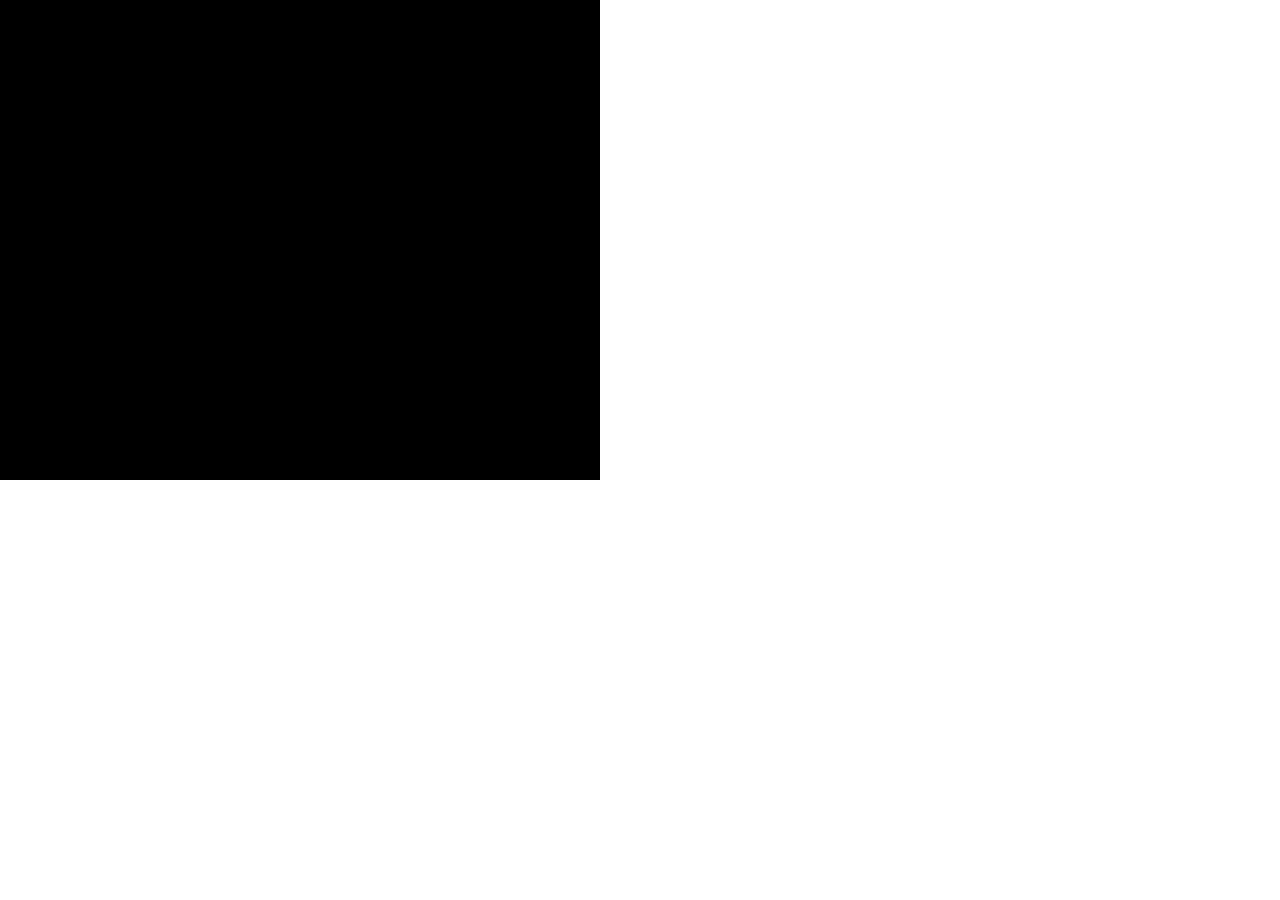
==== index.html @ b29eef08 "Basic starting files" ====
<!DOCTYPE html>
<html lang="en">
<head>
    <meta charset="UTF-8">
    <meta http-equiv="X-UA-Compatible" content="IE=edge">
    <meta name="viewport" content="width=device-width, initial-scale=1.0">
    <link rel="stylesheet" href="main.css">
    <title>Document</title>
</head>
<body>
    <div id="container"><canvas id="canvas1">
    </canvas></div>
    <script src="app.js"></script>
</body>
</html>
---- main.css ----
*{
    margin:0;
    padding:0;
    box-sizing: border-box;
}
body{
    width: 100vw;
    height: 100vh;
}
#container{
   margin: auto;
}
#canvas1 {
background:black;
width: 600px;
height: 480px;
}
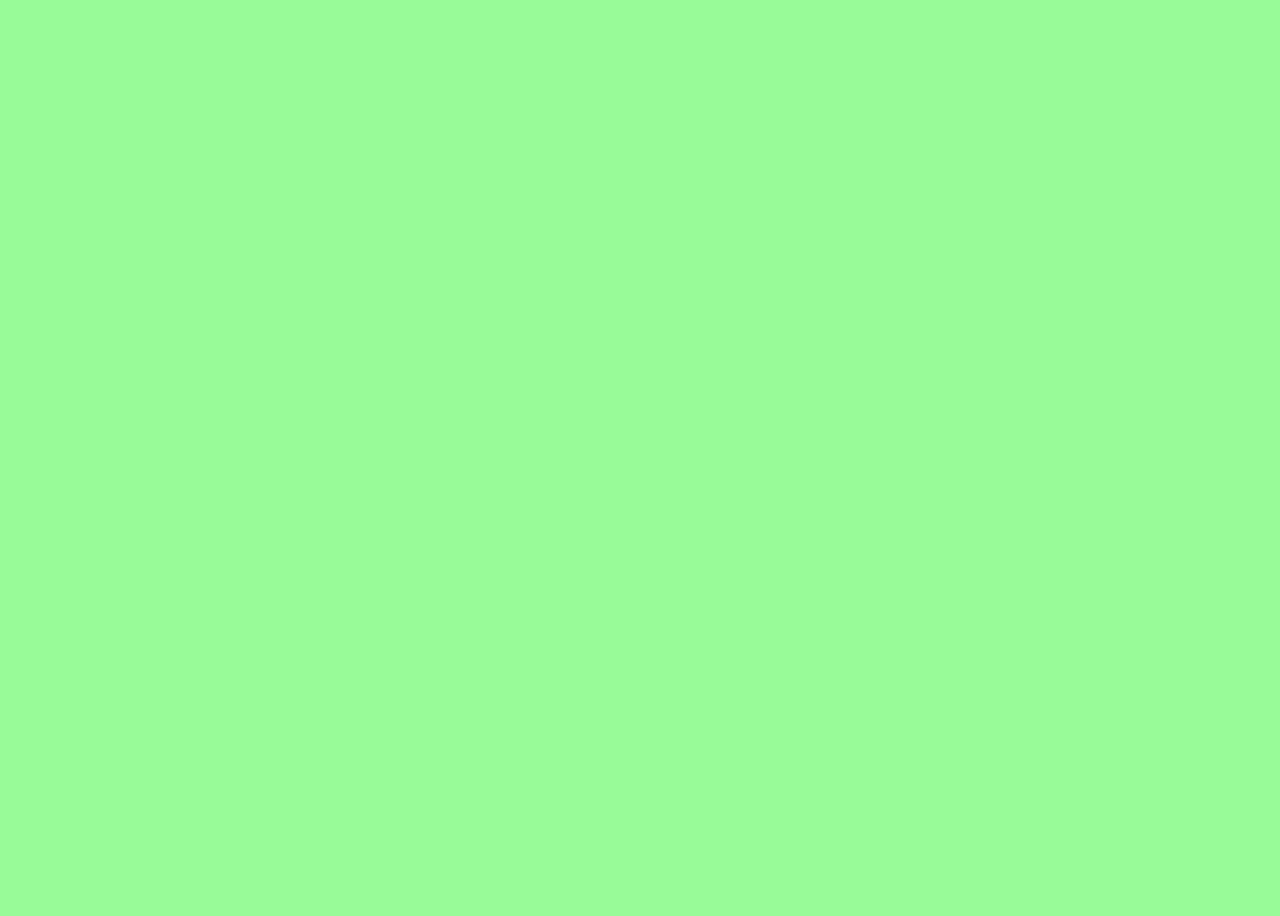
==== commit fc16c73b: "imported p5js with cdn and rewrote the drawing app" ====
--- a/index.html
+++ b/index.html
@@ -4,12 +4,12 @@
     <meta charset="UTF-8">
     <meta http-equiv="X-UA-Compatible" content="IE=edge">
     <meta name="viewport" content="width=device-width, initial-scale=1.0">
+    <title>Document</title>
     <link rel="stylesheet" href="main.css">
-    <title>Document</title>
 </head>
 <body>
-    <div id="container"><canvas id="canvas1">
-    </canvas></div>
-    <script src="app.js"></script>
+    
 </body>
+<script src="https://cdnjs.cloudflare.com/ajax/libs/p5.js/1.5.0/p5.min.js"></script>
+<script src="sketch.js"></script>
 </html>--- a/main.css
+++ b/main.css
@@ -1,17 +1,13 @@
-*{
-    margin:0;
-    padding:0;
-    box-sizing: border-box;
+canvas {
+  display: block;
+  margin: 0 auto;
+  position: absolute;
+  top: 50%;
+  left: 50%;
+  transform: translate(-50%, -50%);
 }
 body{
+    height: 100vh;
     width: 100vw;
-    height: 100vh;
-}
-#container{
-   margin: auto;
-}
-#canvas1 {
-background:black;
-width: 600px;
-height: 480px;
+    background-color:#98FB98;
 }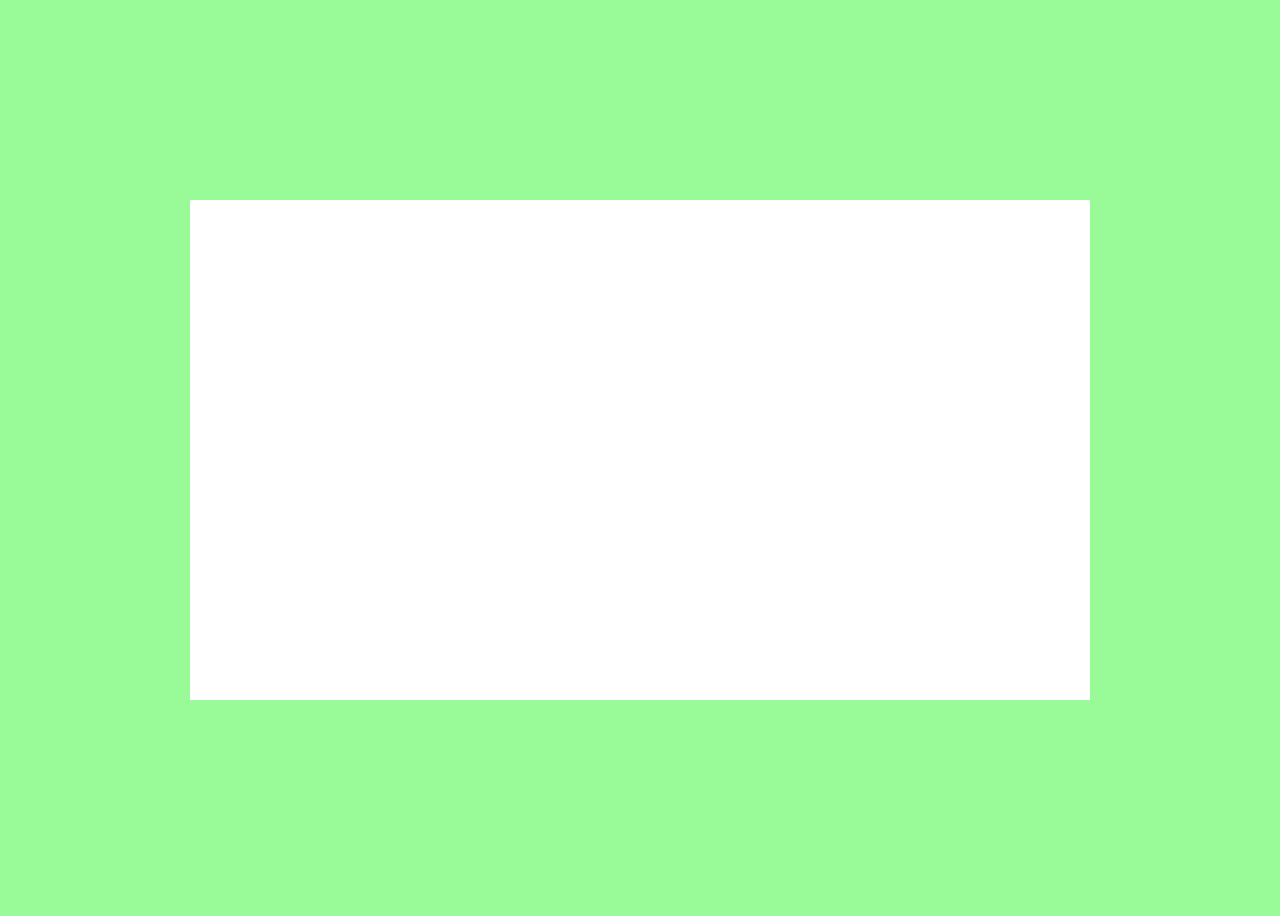
==== commit 17749f7b: "Delete frame button and thumbnails for each frame" ====
--- a/index.html
+++ b/index.html
@@ -8,8 +8,9 @@
     <link rel="stylesheet" href="main.css">
 </head>
 <body>
-    
+    <div id="canvasBg"></div>
+    <div id="carousel"></div>
 </body>
 <script src="https://cdnjs.cloudflare.com/ajax/libs/p5.js/1.5.0/p5.min.js"></script>
 <script src="sketch.js"></script>
-</html>+</html>
--- a/main.css
+++ b/main.css
@@ -6,8 +6,49 @@
   left: 50%;
   transform: translate(-50%, -50%);
 }
+#defaultCanvas1{
+  pointer-events: none;
+  opacity: 25%;
+}
 body{
     height: 100vh;
     width: 100vw;
     background-color:#98FB98;
+    overflow:hidden;
+}
+#canvasBg{
+  display: block;
+  margin: 0 auto;
+  position: absolute;
+  top: 50%;
+  left: 50%;
+  transform: translate(-50%, -50%);
+  background-color: white;
+  height: 500px;
+  width: 900px;
+}
+#carousel{
+  display:flex;
+  width:80%;
+  margin: 0 auto;
+  position: absolute;
+  top: 87%;
+  left: 50%;
+  transform: translate(-50%, -50%);
+  overflow-x: auto;
+  overscroll-behavior-inline: contain;
+  scroll-snap-type: inline mandatory;
+  scroll-padding-inline: .5em;
+  cursor: grab;
+}
+img{
+  height: 125px;
+  width: 225px;
+  background-color: white;
+  margin:.5em;
+  transition: all .5s;
+  scroll-snap-align: start;
+}
+.current-frame{
+  border-radius: 2px;
 }